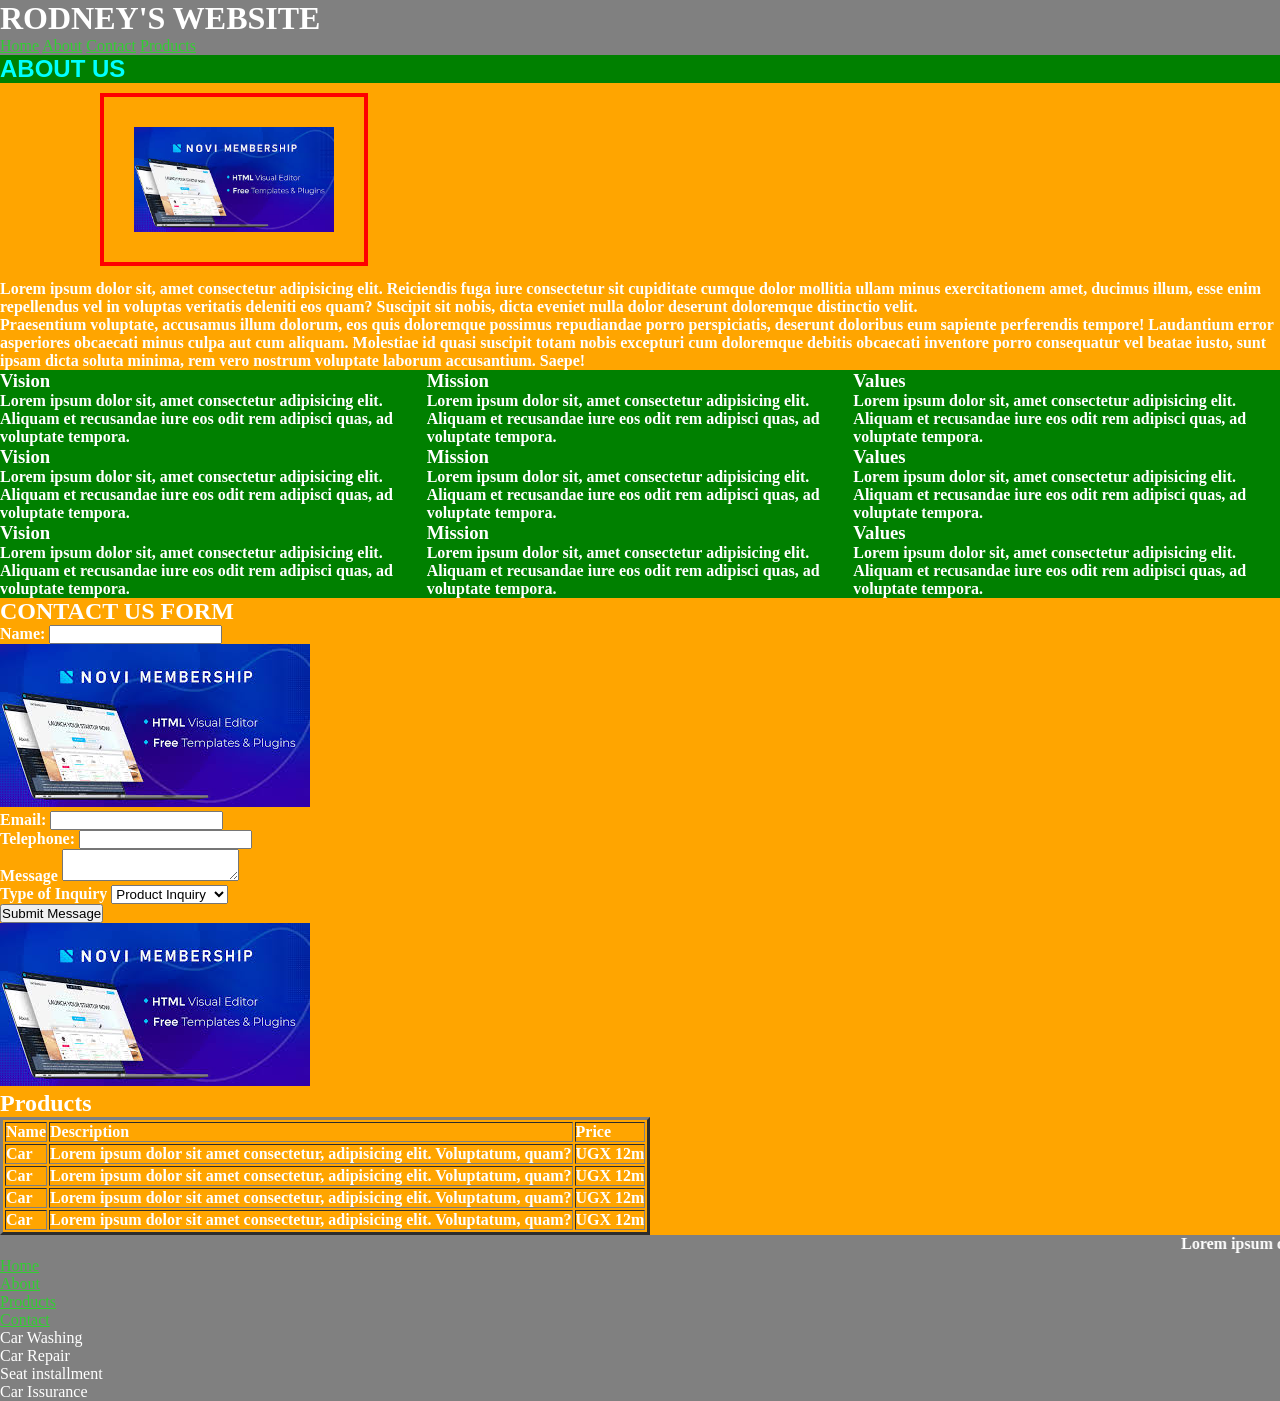
==== index.html @ 5f583cf7 "first commit" ====
<!DOCTYPE html>
<html lang="en">
<head>
    <meta charset="UTF-8">
    <meta name="viewport" content="width=device-width, initial-scale=1.0">
    <title>MY WEBSITE</title>
    <meta name="description" content="This is Taremwa Rodney's Website">
    <link rel="stylesheet" href="main.css">
    <style>
        a{
            color: limegreen;
        }
    </style>
</head>
<body>
    <header>
        <h1>RODNEY'S WEBSITE</h1>
        <nav>
            <a href="index.html">Home</a>
            <a href="about.html">About</a>
            <a href="contact.html">Contact</a>
            <a href="products.html">Products</a>
        </nav>
    </header>
    <main>
        <section class="container" id="about">
            <h2 style="color: aqua; font-family: 'Segoe UI', Tahoma, Geneva, Verdana, sans-serif;">ABOUT US</h2>
            <div class="container">
                <img src="demo.jpg" alt="Demo Image">
                <p>
                    Lorem ipsum dolor sit, amet consectetur adipisicing elit. Reiciendis fuga iure consectetur sit cupiditate cumque dolor mollitia ullam minus exercitationem amet, ducimus illum, esse enim repellendus vel in voluptas veritatis deleniti eos quam? Suscipit sit nobis, dicta eveniet nulla dolor deserunt doloremque distinctio velit. <br> Praesentium voluptate, accusamus illum dolorum, eos quis doloremque possimus repudiandae porro perspiciatis, deserunt doloribus eum sapiente perferendis tempore! Laudantium error asperiores obcaecati minus culpa aut cum aliquam. Molestiae id quasi suscipit totam nobis excepturi cum doloremque debitis obcaecati inventore porro consequatur vel beatae iusto, sunt ipsam dicta soluta minima, rem vero nostrum voluptate laborum accusantium. Saepe!
                </p>
            </div>
            <div class="business">
                <div>
                    <h3>Vision</h3>
                    <p>
                        Lorem ipsum dolor sit, amet consectetur adipisicing elit. Aliquam et recusandae iure eos odit rem adipisci quas, ad voluptate tempora.
                    </p>
                </div>
                <div>
                    <h3>Mission</h3>
                    <p>
                        Lorem ipsum dolor sit, amet consectetur adipisicing elit. Aliquam et recusandae iure eos odit rem adipisci quas, ad voluptate tempora.
                    </p>
                </div>
                <div>
                    <h3>Values</h3>
                    <p>
                        Lorem ipsum dolor sit, amet consectetur adipisicing elit. Aliquam et recusandae iure eos odit rem adipisci quas, ad voluptate tempora.
                    </p>
                </div>
                <div>
                    <h3>Vision</h3>
                    <p>
                        Lorem ipsum dolor sit, amet consectetur adipisicing elit. Aliquam et recusandae iure eos odit rem adipisci quas, ad voluptate tempora.
                    </p>
                </div>
                <div>
                    <h3>Mission</h3>
                    <p>
                        Lorem ipsum dolor sit, amet consectetur adipisicing elit. Aliquam et recusandae iure eos odit rem adipisci quas, ad voluptate tempora.
                    </p>
                </div>
                <div>
                    <h3>Values</h3>
                    <p>
                        Lorem ipsum dolor sit, amet consectetur adipisicing elit. Aliquam et recusandae iure eos odit rem adipisci quas, ad voluptate tempora.
                    </p>
                </div>
                <div>
                    <h3>Vision</h3>
                    <p>
                        Lorem ipsum dolor sit, amet consectetur adipisicing elit. Aliquam et recusandae iure eos odit rem adipisci quas, ad voluptate tempora.
                    </p>
                </div>
                <div>
                    <h3>Mission</h3>
                    <p>
                        Lorem ipsum dolor sit, amet consectetur adipisicing elit. Aliquam et recusandae iure eos odit rem adipisci quas, ad voluptate tempora.
                    </p>
                </div>
                <div>
                    <h3>Values</h3>
                    <p>
                        Lorem ipsum dolor sit, amet consectetur adipisicing elit. Aliquam et recusandae iure eos odit rem adipisci quas, ad voluptate tempora.
                    </p>
                </div>
            </div>
        </section>
        <section class="container" id="contact">
            <h2>CONTACT US FORM</h2>
            <form action="success.html">
                <div>
                    <label for="name">Name:</label>
                    <input type="text" name="name" required>
                </div>
                <img src="demo.jpg" alt="Demo Image">
                <div>
                    <label for="email">Email:</label>
                    <input type="email" name="email" required>
                </div>
                <div>
                    <label for="tel">Telephone:</label>
                    <input type="tel" name="tel" required>
                </div>
                <div>
                    <label for="message">Message</label>
                    <textarea name="message" id="message"></textarea>
                </div>
                <div>
                    <label for="type">Type of Inquiry</label>
                    <select name="type" id="type">
                        <option value="1">Product Inquiry</option>
                        <option value="2">Sales Inquiry</option>
                        <option value="3">Services Inquiry</option>
                    </select>
                </div>
                <div>
                    <button type="submit">Submit Message</button>
                </div>
            </form>
        </section>
        <section class="container" id="products">
            <img src="demo.jpg" alt="Demo Image">
            <h2>Products</h2>
            <table border="3">
                <thead>
                    <td>Name</td>
                    <td>Description</td>
                    <td>Price</td>
                </thead>
                <tbody>
                    <tr>
                        <td>Car</td>
                        <td>Lorem ipsum dolor sit amet consectetur, adipisicing elit. Voluptatum, quam?</td>
                        <td>UGX 12m</td>
                    </tr>
                    <tr>
                        <td>Car</td>
                        <td>Lorem ipsum dolor sit amet consectetur, adipisicing elit. Voluptatum, quam?</td>
                        <td>UGX 12m</td>
                    </tr>
                    <tr>
                        <td>Car</td>
                        <td>Lorem ipsum dolor sit amet consectetur, adipisicing elit. Voluptatum, quam?</td>
                        <td>UGX 12m</td>
                    </tr>
                    <tr>
                        <td>Car</td>
                        <td>Lorem ipsum dolor sit amet consectetur, adipisicing elit. Voluptatum, quam?</td>
                        <td>UGX 12m</td>
                    </tr>
                </tbody>
            </table>
        </section>

    </main>
    <marquee>
        <p>Lorem ipsum dolor sit amet consectetur adipisicing elit. Perferendis nemo animi nihil adipisci facere sunt tempora maiores fugiat, ipsa rerum?</p>
    </marquee>
    <footer>
        <ul>
            <li><a href="index.html">Home</a></li>
            <li><a href="about.html">About</a></li>
            <li><a href="products.html">Products</a></li>
            <li><a href="contact.html">Contact</a></li>
        </ul>
        <ol>
            <li>Car Washing</li>
            <li>Car Repair</li>
            <li>Seat installment</li>
            <li>Car Issurance</li>
        </ol>
    </footer>
</body>
</html>
---- main.css ----
body{
    background-color: grey;
    color: white;
}
.container{
    background-color: orange;
}
#about{
    background-color: green;
}
p, h2, #about, .container{
    font-weight: bold;
}
*{
    margin: 0;
    padding: 0;
}
#about img{
    width: 200px;
    padding: 30px;
    border: 4px red solid;
    margin: 10px;
    margin-right: 30px;
    margin-left: 100px;
}
.business{
    display: grid;
    grid-template-columns: 1fr 1fr 1fr;
}
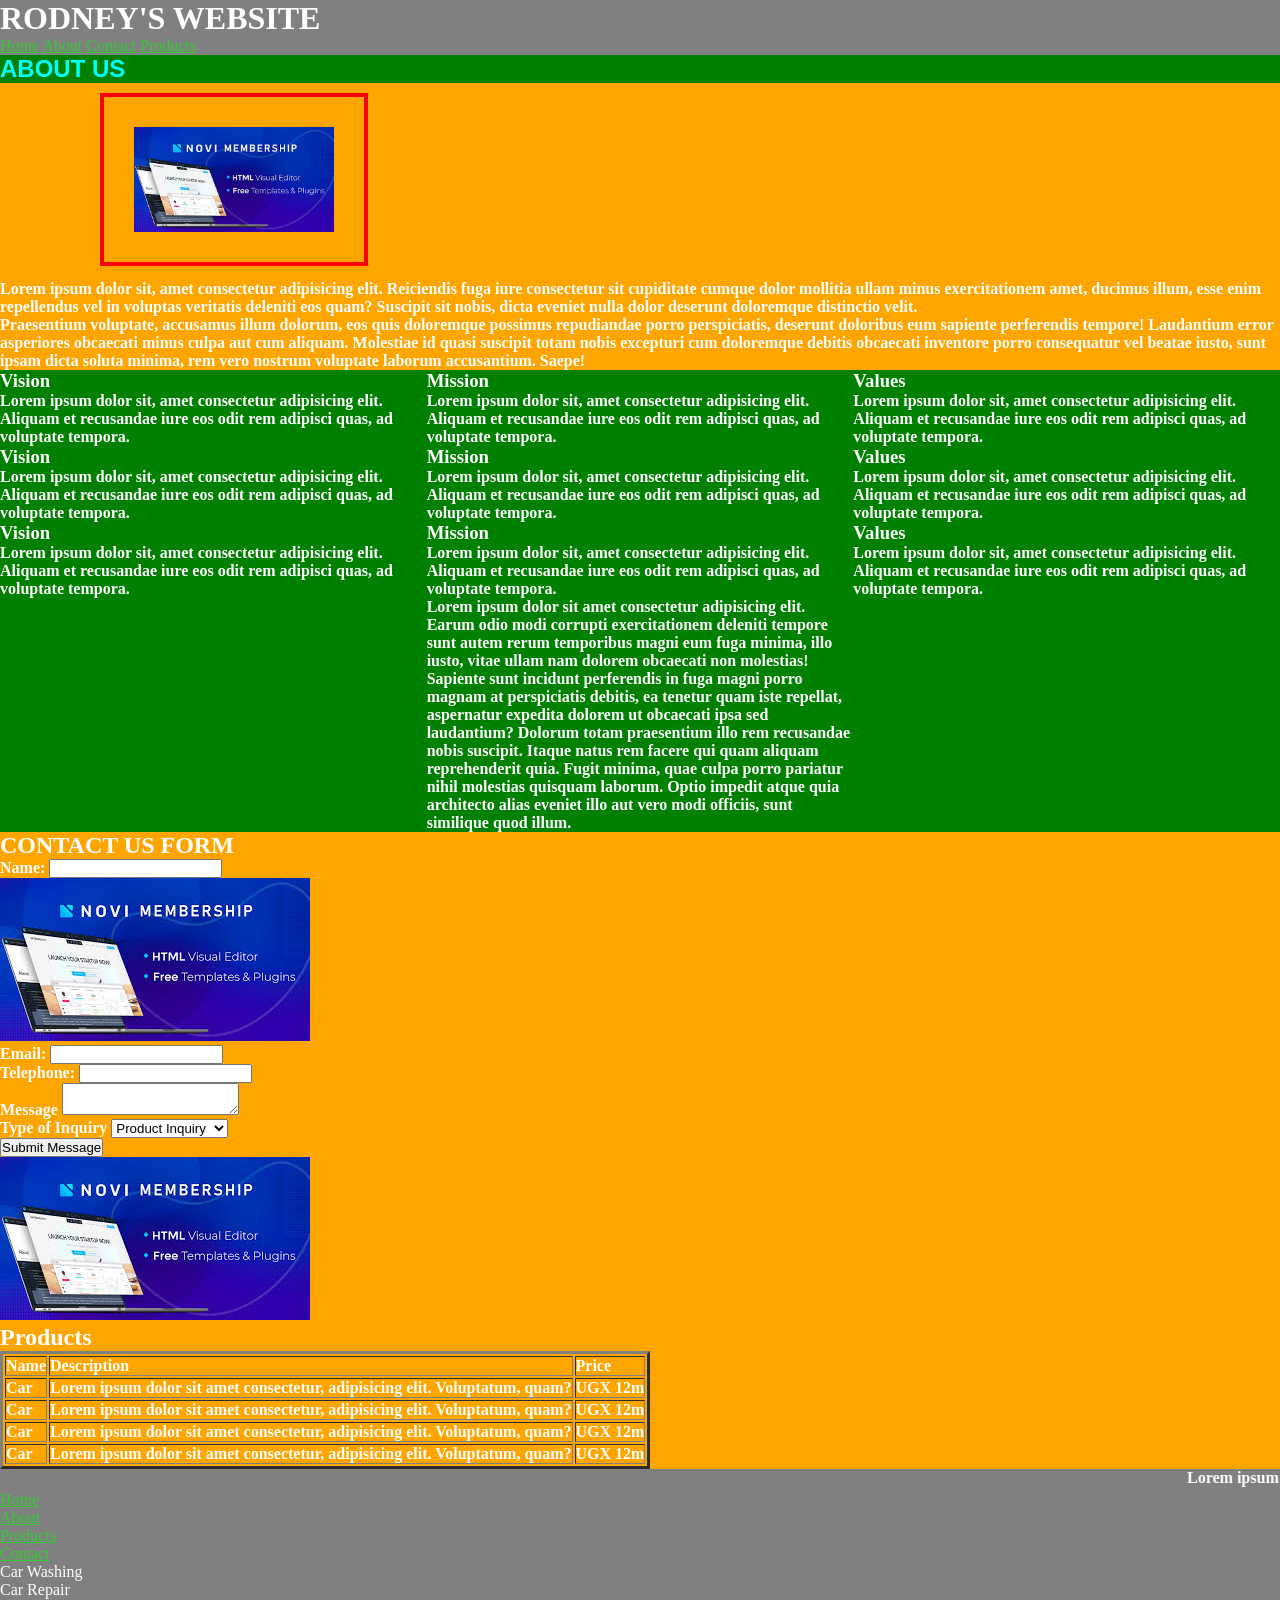
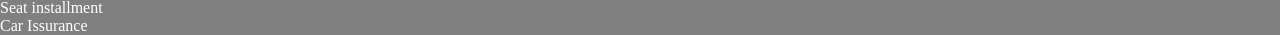
==== commit af89582a: "Webpage update with p" ====
--- a/index.html
+++ b/index.html
@@ -78,6 +78,9 @@
                     <h3>Mission</h3>
                     <p>
                         Lorem ipsum dolor sit, amet consectetur adipisicing elit. Aliquam et recusandae iure eos odit rem adipisci quas, ad voluptate tempora.
+                    </p>
+                    <p>
+                        Lorem ipsum dolor sit amet consectetur adipisicing elit. Earum odio modi corrupti exercitationem deleniti tempore sunt autem rerum temporibus magni eum fuga minima, illo iusto, vitae ullam nam dolorem obcaecati non molestias! Sapiente sunt incidunt perferendis in fuga magni porro magnam at perspiciatis debitis, ea tenetur quam iste repellat, aspernatur expedita dolorem ut obcaecati ipsa sed laudantium? Dolorum totam praesentium illo rem recusandae nobis suscipit. Itaque natus rem facere qui quam aliquam reprehenderit quia. Fugit minima, quae culpa porro pariatur nihil molestias quisquam laborum. Optio impedit atque quia architecto alias eveniet illo aut vero modi officiis, sunt similique quod illum.
                     </p>
                 </div>
                 <div>
